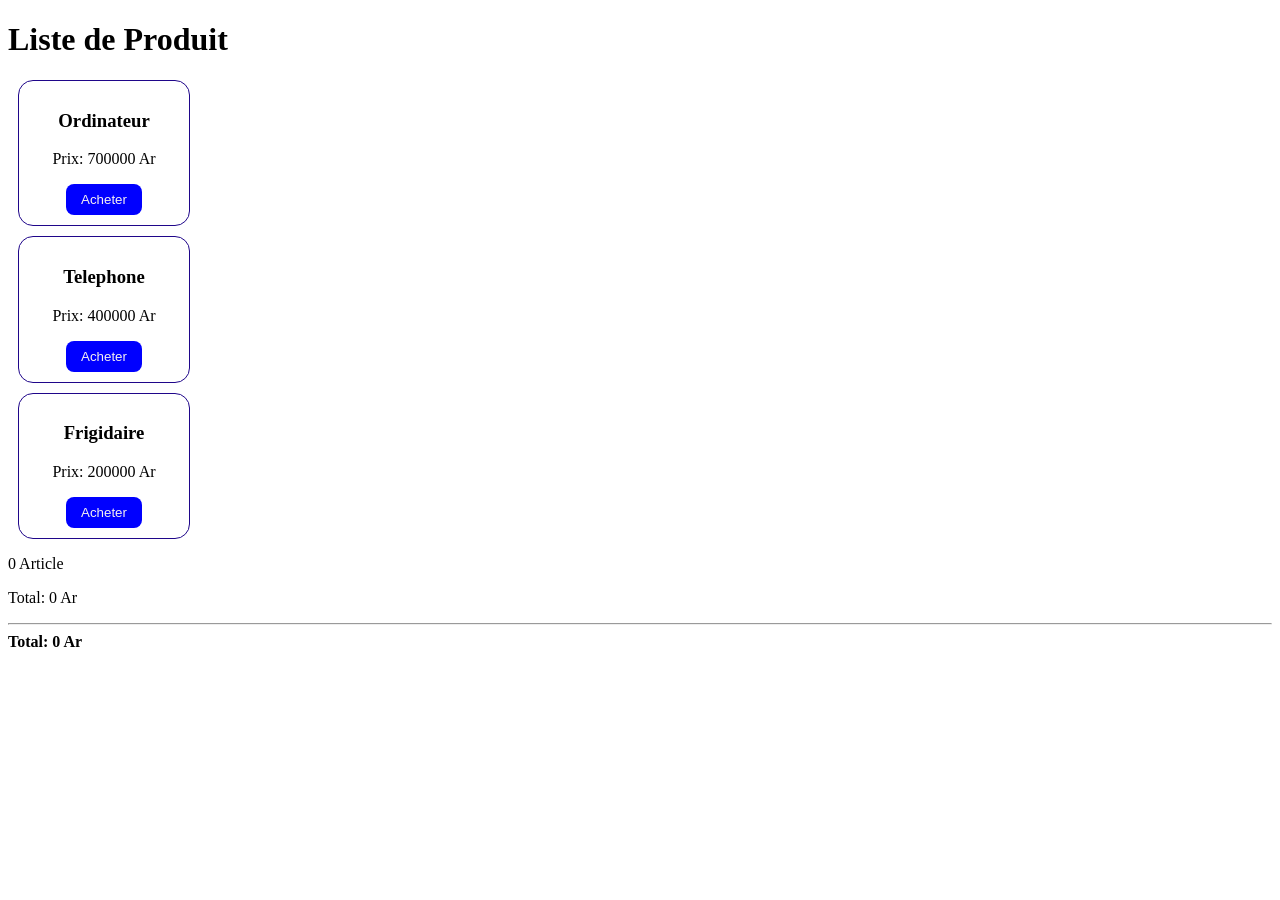
==== index.html @ 11ffea89 "Projet Panier initial avec localStorage et filter" ====
<!DOCTYPE html>
<html lang="fr">
<head>
    <meta charset="UTF-8">
    <meta name="viewport" content="width=device-width, initial-scale=1.0">
   <link rel="stylesheet" href="style.css">
    <title>Affichage</title>
    
</head>
<body>
    <h1>Liste de Produit</h1>
    <div id ="produit"></div>
    <div id ="articles"></div>  
    <div id ="panier"></div>
</body>
<script src="script.js"></script>
</html>
---- style.css ----
.prod{
    border:1px solid #1f068a;
    border-radius: 15px;
    width: 150px;
    margin: 10px;
    padding: 10px;
    text-align: center;
    transition: 0.3s;
}
.bout{
    color: #f5f0f0;
    background-color: blue; 
    border: none;
    padding:8px 15px;
    border-radius: 8px;
    cursor: pointer;
    transition: 0.3s;
    
}
.prod:hover{
   transform: scale(1.05);
}
.bout:hover{
    background-color: #003ecb;
}
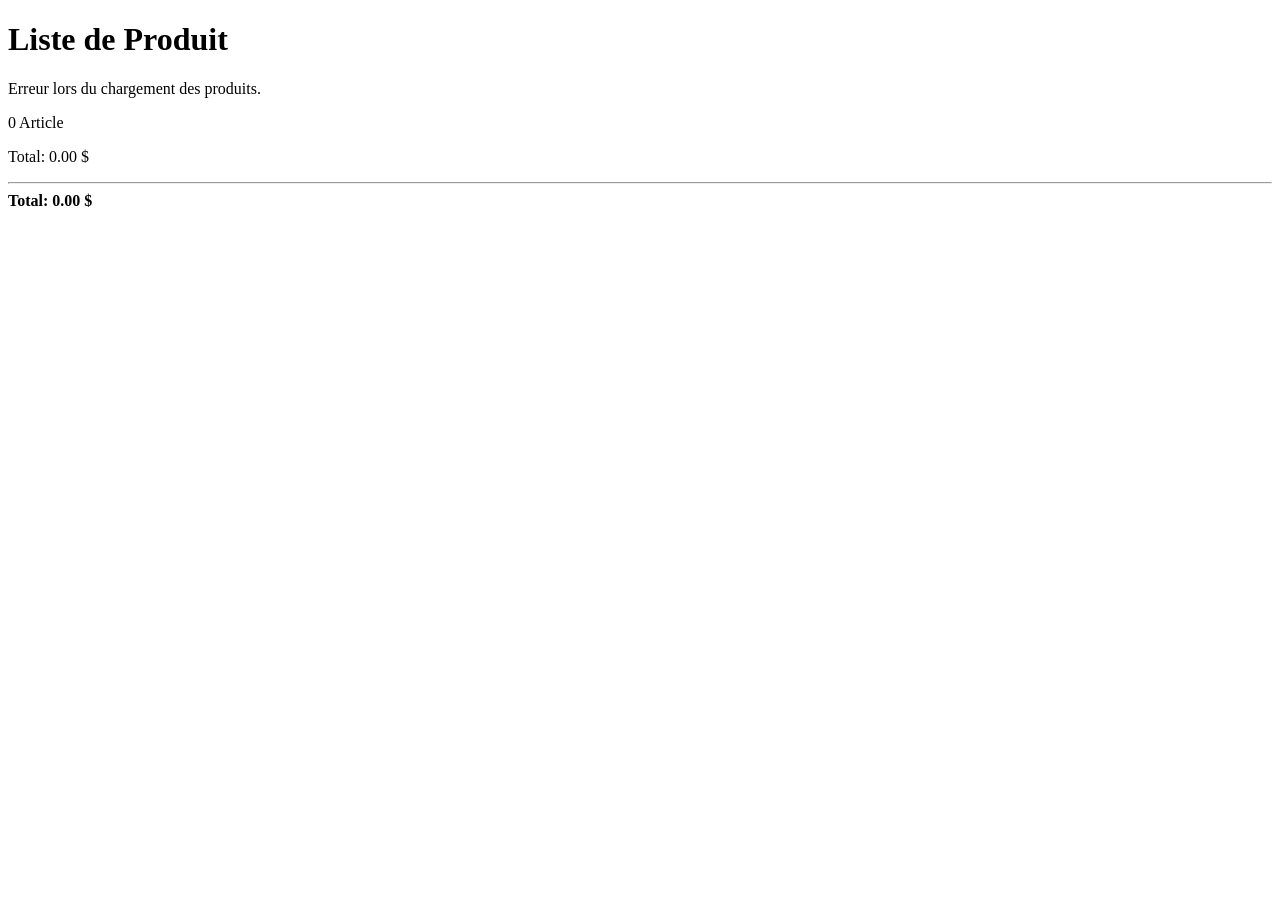
==== commit 3d7ada72: "Ajout API FakeStore et images" ====
--- a/index.html
+++ b/index.html
@@ -12,6 +12,7 @@
     <div id ="produit"></div>
     <div id ="articles"></div>  
     <div id ="panier"></div>
+    
 </body>
 <script src="script.js"></script>
 </html>
